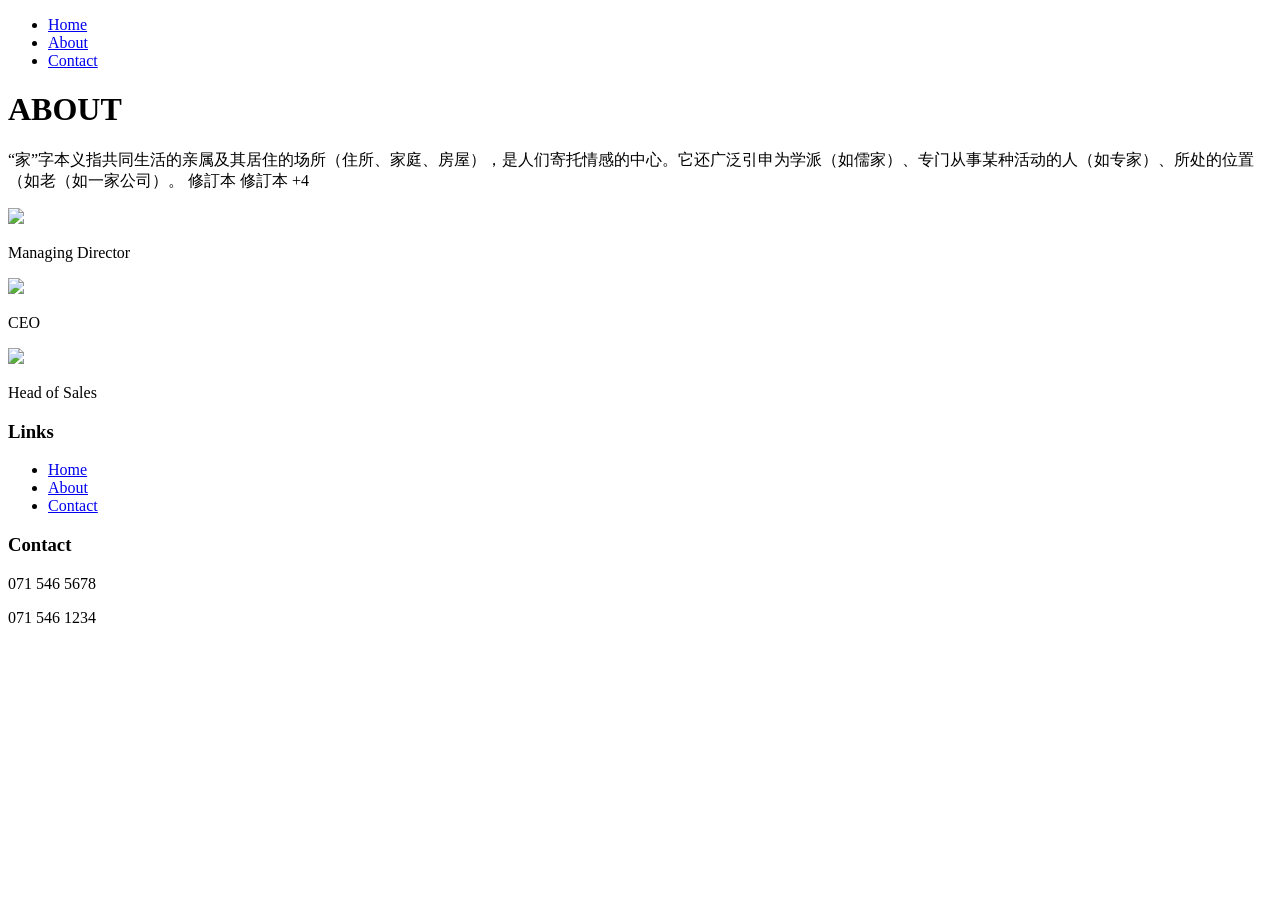
==== About.html @ f44b9e0d "Add files via upload" ====
<!DOCTYPE html>
<html lang="en">
<head>
    <meta charset="UTF-8">
    <meta name="viewport" content="width=device-width, initial-scale=1.0">
    <link href="style.css" rel="stylesheet">
    <title>Document</title>
</head>
<body>

<ul class="navbar">
  <li><a href="index.html">Home</a></li>
  <li><a href="About.html">About</a></li>
  <li><a href="contact.html">Contact</a></li>
</ul>
<div class="about">
  <h1>ABOUT</h1>
  <p>
“家”字本义指共同生活的亲属及其居住的场所（住所、家庭、房屋），是人们寄托情感的中心。它还广泛引申为学派（如儒家）、专门从事某种活动的人（如专家）、所处的位置（如老（如一家公司）。 
修訂本
修訂本
 +4

  </p>
</div>
<div class="team">
  <div>
    <img src="https://images.pexels.com/photos/1043473/pexels-photo-1043473.jpeg">
    <p>Managing Director</p>
  </div>

  <div>
    <img src="https://images.pexels.com/photos/4427620/pexels-photo-4427620.jpeg">
    <p>CEO</p>
  </div>

  <div>
    <img src="https://images.pexels.com/photos/1043473/pexels-photo-1043473.jpeg">
    <p>Head of Sales</p>
  </div>
</div>

<footer class="footer">
  <div>
    <h3>Links</h3>
    <ul>
      <li><a href="index.html">Home</a></li>
      <li><a href="about.html">About</a></li>
      <li><a href="contact.html">Contact</a></li>
    </ul>
  </div>

  <div>
    <h3>Contact</h3>
    <p>071 546 5678</p>
    <p>071 546 1234</p>
  </div>
</footer>

</body>
</html>
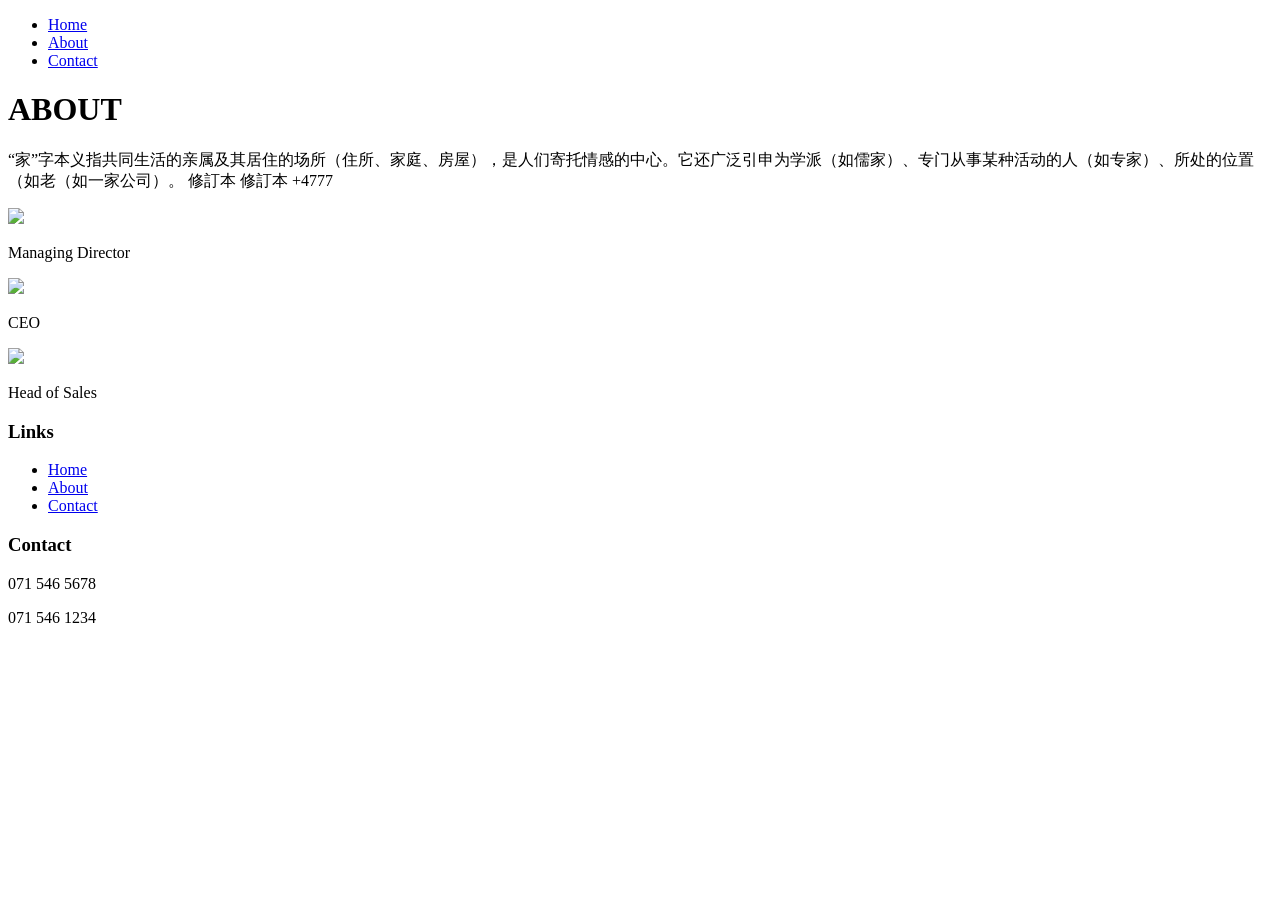
==== commit c795f9f6: "Changes" ====
--- a/About.html
+++ b/About.html
@@ -19,7 +19,7 @@
 “家”字本义指共同生活的亲属及其居住的场所（住所、家庭、房屋），是人们寄托情感的中心。它还广泛引申为学派（如儒家）、专门从事某种活动的人（如专家）、所处的位置（如老（如一家公司）。 
 修訂本
 修訂本
- +4
+ +4777
 
   </p>
 </div>
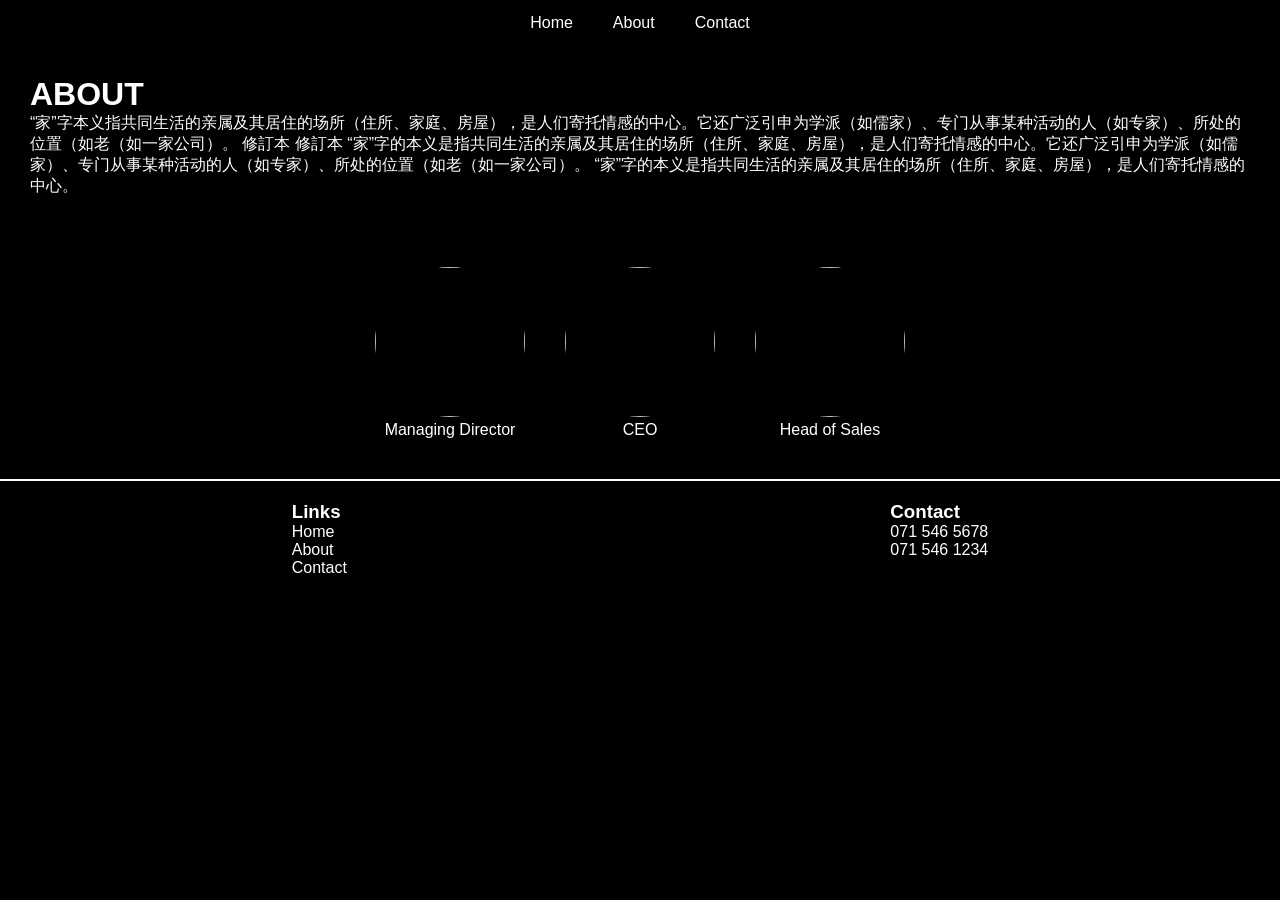
==== commit df18fe88: "styles" ====
--- a/About.html
+++ b/About.html
@@ -3,7 +3,7 @@
 <head>
     <meta charset="UTF-8">
     <meta name="viewport" content="width=device-width, initial-scale=1.0">
-    <link href="style.css" rel="stylesheet">
+    <link href="styles.css" rel="stylesheet">
     <title>Document</title>
 </head>
 <body>
@@ -19,7 +19,8 @@
 “家”字本义指共同生活的亲属及其居住的场所（住所、家庭、房屋），是人们寄托情感的中心。它还广泛引申为学派（如儒家）、专门从事某种活动的人（如专家）、所处的位置（如老（如一家公司）。 
 修訂本
 修訂本
- +4777
+“家”字的本义是指共同生活的亲属及其居住的场所（住所、家庭、房屋），是人们寄托情感的中心。它还广泛引申为学派（如儒家）、专门从事某种活动的人（如专家）、所处的位置（如老（如一家公司）。
+“家”字的本义是指共同生活的亲属及其居住的场所（住所、家庭、房屋），是人们寄托情感的中心。
 
   </p>
 </div>
--- a/styles.css
+++ b/styles.css
@@ -0,0 +1,241 @@
+*{
+  margin: 0;
+  padding: 0;
+  box-sizing: border-box;
+  font-family: "Arimo", sans-serif;
+}
+
+body{
+  background-color: black;
+  color: white;
+}
+
+
+.navbar {
+  list-style: none;
+  display:flex;
+  justify-content: center;
+  background-color:black;
+font-family: "Arimo", sans-serif;
+}
+
+.navbar li a {
+  color: white;
+  padding: 14px 20px;
+  text-decoration: none;
+  display: block;
+}
+
+.navbar li a:hover {
+  background-color: green;
+}
+
+.hero{
+  position: relative;
+  text-align: center;
+}
+
+.hero img{
+  width: 100%;
+  height: 400px;
+  object-fit: cover;
+}
+
+.mach{
+  position: absolute;
+  top: 40%;
+  left: 50%;
+  transform: translate(-50%, -50%);
+  font-size: 60px;
+}
+
+.slogan{
+  position: absolute;
+  top: 55%;
+  left: 50%;
+  transform: translate(-50%, -50%);
+  font-style: italic;
+}
+
+
+.cars{
+  display: flex;
+  flex-wrap: wrap;
+  justify-content: center;
+  gap: 20px;
+  padding: 20px;
+}
+
+.cars div{
+  text-align: center;
+}
+
+.cars img{
+  width: 300px;
+  border-radius: 10px;
+}
+
+
+.btn{
+  margin-top: 10px;
+  padding: 10px 15px;
+  border: none;
+  background-color: green;
+  color: white;
+  cursor: pointer;
+  border-radius: 5px;
+}
+
+.btn:hover{
+  background-color: white;
+  color: green;
+}
+
+
+.about{
+  padding: 30px;
+  background-image: url("https://images.pexels.com/photos/2631489/pexels-photo-2631489.jpeg");
+  background-size: cover;
+}
+
+
+.team{
+  display: flex;
+  justify-content: center;
+  gap: 40px;
+  margin-top: 40px;
+}
+
+.team div{
+  text-align: center;
+}
+
+.team img{
+  width: 150px;
+  height: 150px;
+  border-radius: 50%;
+  object-fit: cover;
+}
+
+
+.footer{
+  border-top: 2px solid white;
+  padding: 20px;
+  margin-top: 40px;
+  display: flex;
+  justify-content: space-around;
+}
+
+.footer ul{
+  list-style: none;
+}
+
+.footer a{
+  color: white;
+  text-decoration: none;
+}
+
+.footer a:hover{
+  color: green;
+}
+
+img{
+  max-width: 100%;
+  height: auto;
+}
+
+.body{
+  background-image: url(https://images.pexels.com/photos/3007436/pexels-photo-3007436.jpeg);
+}
+
+
+.form{font-family: Arial, Helvetica, sans-serif;}
+* {box-sizing: border-box;}
+
+input[type=text], select, textarea {
+  width: 100%;
+  padding: 12px;
+  border: 1px solid #ccc;
+  border-radius: 4px;
+  box-sizing: border-box;
+  margin-top: 6px;
+  margin-bottom: 16px;
+  resize: vertical;
+}
+
+input[type=submit] {
+  background-color: #04AA6D;
+  color: white;
+  padding: 12px 20px;
+  border: none;
+  border-radius: 4px;
+  cursor: pointer;
+}
+
+input[type=submit]:hover {
+  background-color: #45a049;
+}
+
+.container {
+  border-radius: 5px;
+  background-color: black;
+  padding: 20px;
+}
+@media (max-width: 600px){
+
+  .navbar{
+    flex-direction: column;
+    align-items: center;
+  }
+
+  .navbar li{
+    width: 100%;
+    text-align: center;
+  }
+
+  .mach{
+    font-size: 30px;
+    top: 35%;
+  }
+
+  .slogan{
+    font-size: 14px;
+    top: 50%;
+  }
+
+  .cars{
+    flex-direction: column;
+    align-items: center;
+  }
+
+  .cars img{
+    width: 90%;
+  }
+
+  .team{
+    flex-direction: column;
+    align-items: center;
+  }
+
+  .team img{
+    width: 120px;
+    height: 120px;
+  }
+
+  .footer{
+    flex-direction: column;
+    text-align: center;
+    gap: 20px;
+  }
+
+}
+@media (max-width: 900px){
+
+  .cars img{
+    width: 250px;
+  }
+
+  .mach{
+    font-size: 45px;
+  }
+}
